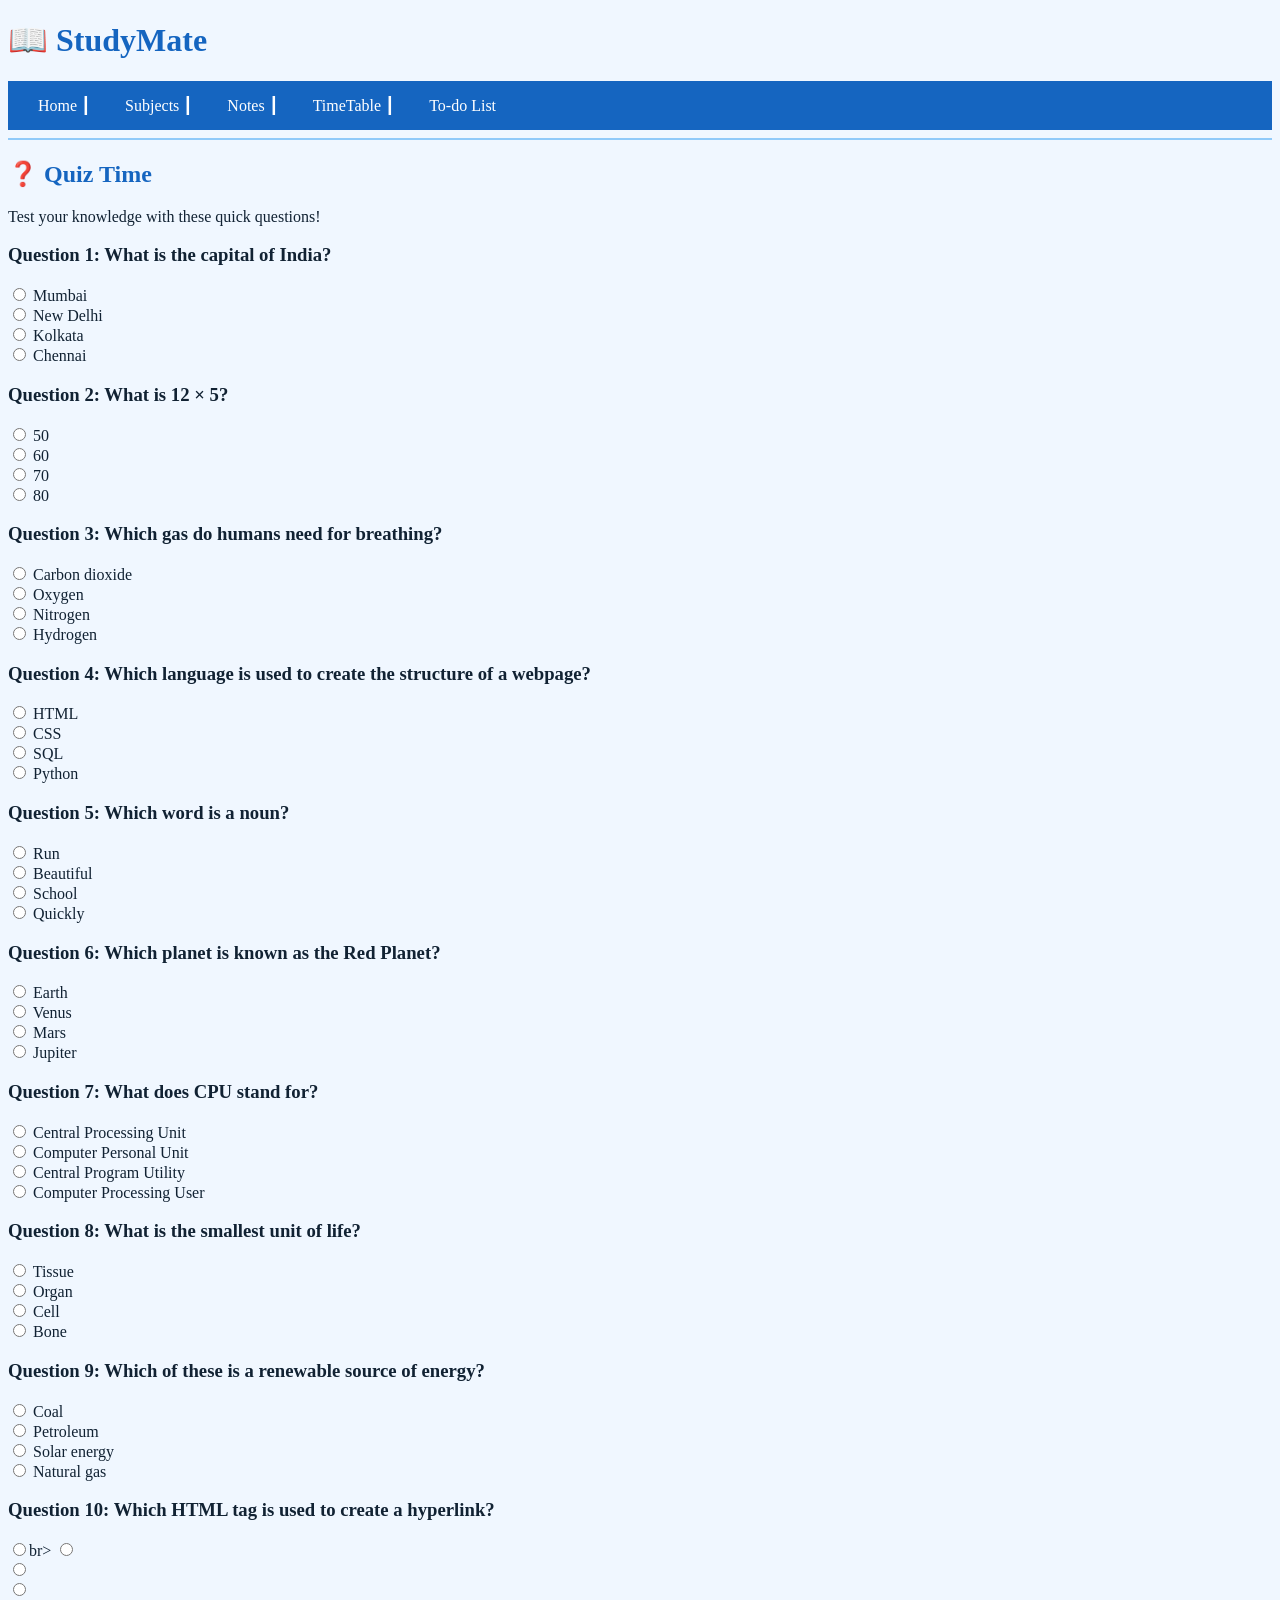
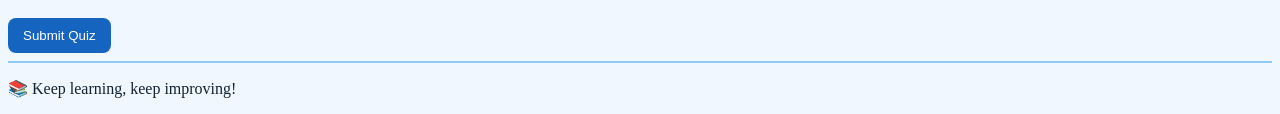
==== quiz.html @ a46ba6ed "Add files via upload" ====
<!DOCTYPE html>
<html lang="en">
<head>
    <meta charset="UTF-8">
    <meta name="viewport" content="width=device-width, initial-scale=1.0">
    <title>StudyMate Quiz</title>
    <style>
    body {
        background-color: #f0f7ff;
        color: #123;
    }

    h1, h2 {
        color: #1565c0;
    }

    nav {
        background-color: #1565c0;
        padding: 15px;
    }

    nav a {
        color: white;
        text-decoration: none;
        margin: 15px;
    }

    button {
        background-color: #1565c0;
        color: white;
        border: none;
        padding: 10px 15px;
        border-radius: 8px;
    }

    hr {
        border: 1px solid #90caf9;
    }
</style>
</head>
<body>

    <h1>📖 StudyMate</h1>

    <nav>
        <a href="index2.html">Home ┃</a>
        <a href="subjects.html">Subjects ┃</a>
        <a href="notes.html">Notes ┃</a>
        <a href="timetable1.html">TimeTable ┃</a>
        <a href="todo.html">To-do List</a>
    </nav>

    <hr>

    <h2>❓ Quiz Time</h2>
    <p>Test your knowledge with these quick questions!</p>

    <form>

        <h3>Question 1: What is the capital of India?</h3>
        <input type="radio" name="q1"> Mumbai<br>
        <input type="radio" name="q1"> New Delhi<br>
        <input type="radio" name="q1"> Kolkata<br>
        <input type="radio" name="q1"> Chennai<br>

        <h3>Question 2: What is 12 × 5?</h3>
        <input type="radio" name="q2"> 50<br>
        <input type="radio" name="q2"> 60<br>
        <input type="radio" name="q2"> 70<br>
        <input type="radio" name="q2"> 80<br>

        <h3>Question 3: Which gas do humans need for breathing?</h3>
        <input type="radio" name="q3"> Carbon dioxide<br>
        <input type="radio" name="q3"> Oxygen<br>
        <input type="radio" name="q3"> Nitrogen<br>
        <input type="radio" name="q3"> Hydrogen<br>

        <h3>Question 4: Which language is used to create the structure of a webpage?</h3>
        <input type="radio" name="q4"> HTML<br>
        <input type="radio" name="q4"> CSS<br>
        <input type="radio" name="q4"> SQL<br>
        <input type="radio" name="q4"> Python<br>

        <h3>Question 5: Which word is a noun?</h3>
        <input type="radio" name="q5"> Run<br>
        <input type="radio" name="q5"> Beautiful<br>
        <input type="radio" name="q5"> School<br>
        <input type="radio" name="q5"> Quickly<br>

        <h3>Question 6: Which planet is known as the Red Planet?</h3>
        <input type="radio" name="q6"> Earth<br>
        <input type="radio" name="q6"> Venus<br>
        <input type="radio" name="q6"> Mars<br>
        <input type="radio" name="q6"> Jupiter<br>

        <h3>Question 7: What does CPU stand for?</h3>
        <input type="radio" name="q7"> Central Processing Unit<br>
        <input type="radio" name="q7"> Computer Personal Unit<br>
        <input type="radio" name="q7"> Central Program Utility<br>
        <input type="radio" name="q7"> Computer Processing User<br>

        <h3>Question 8: What is the smallest unit of life?</h3>
        <input type="radio" name="q8"> Tissue<br>
        <input type="radio" name="q8"> Organ<br>
        <input type="radio" name="q8"> Cell<br>
        <input type="radio" name="q8"> Bone<br>

        <h3>Question 9: Which of these is a renewable source of energy?</h3>
        <input type="radio" name="q9"> Coal<br>
        <input type="radio" name="q9"> Petroleum<br>
        <input type="radio" name="q9"> Solar energy<br>
        <input type="radio" name="q9"> Natural gas<br>

        <h3>Question 10: Which HTML tag is used to create a hyperlink?</h3>
        <input type="radio" name="q10">br>
        <input type="radio" name="q10"> <br>
        <input type="radio" name="q10"> <br>
        <input type="radio" name="q10"> <br>

        <br>

        <button type="submit">Submit Quiz</button>

    </form>

    <hr>

    <p>📚 Keep learning, keep improving!</p>

</body>
</html>
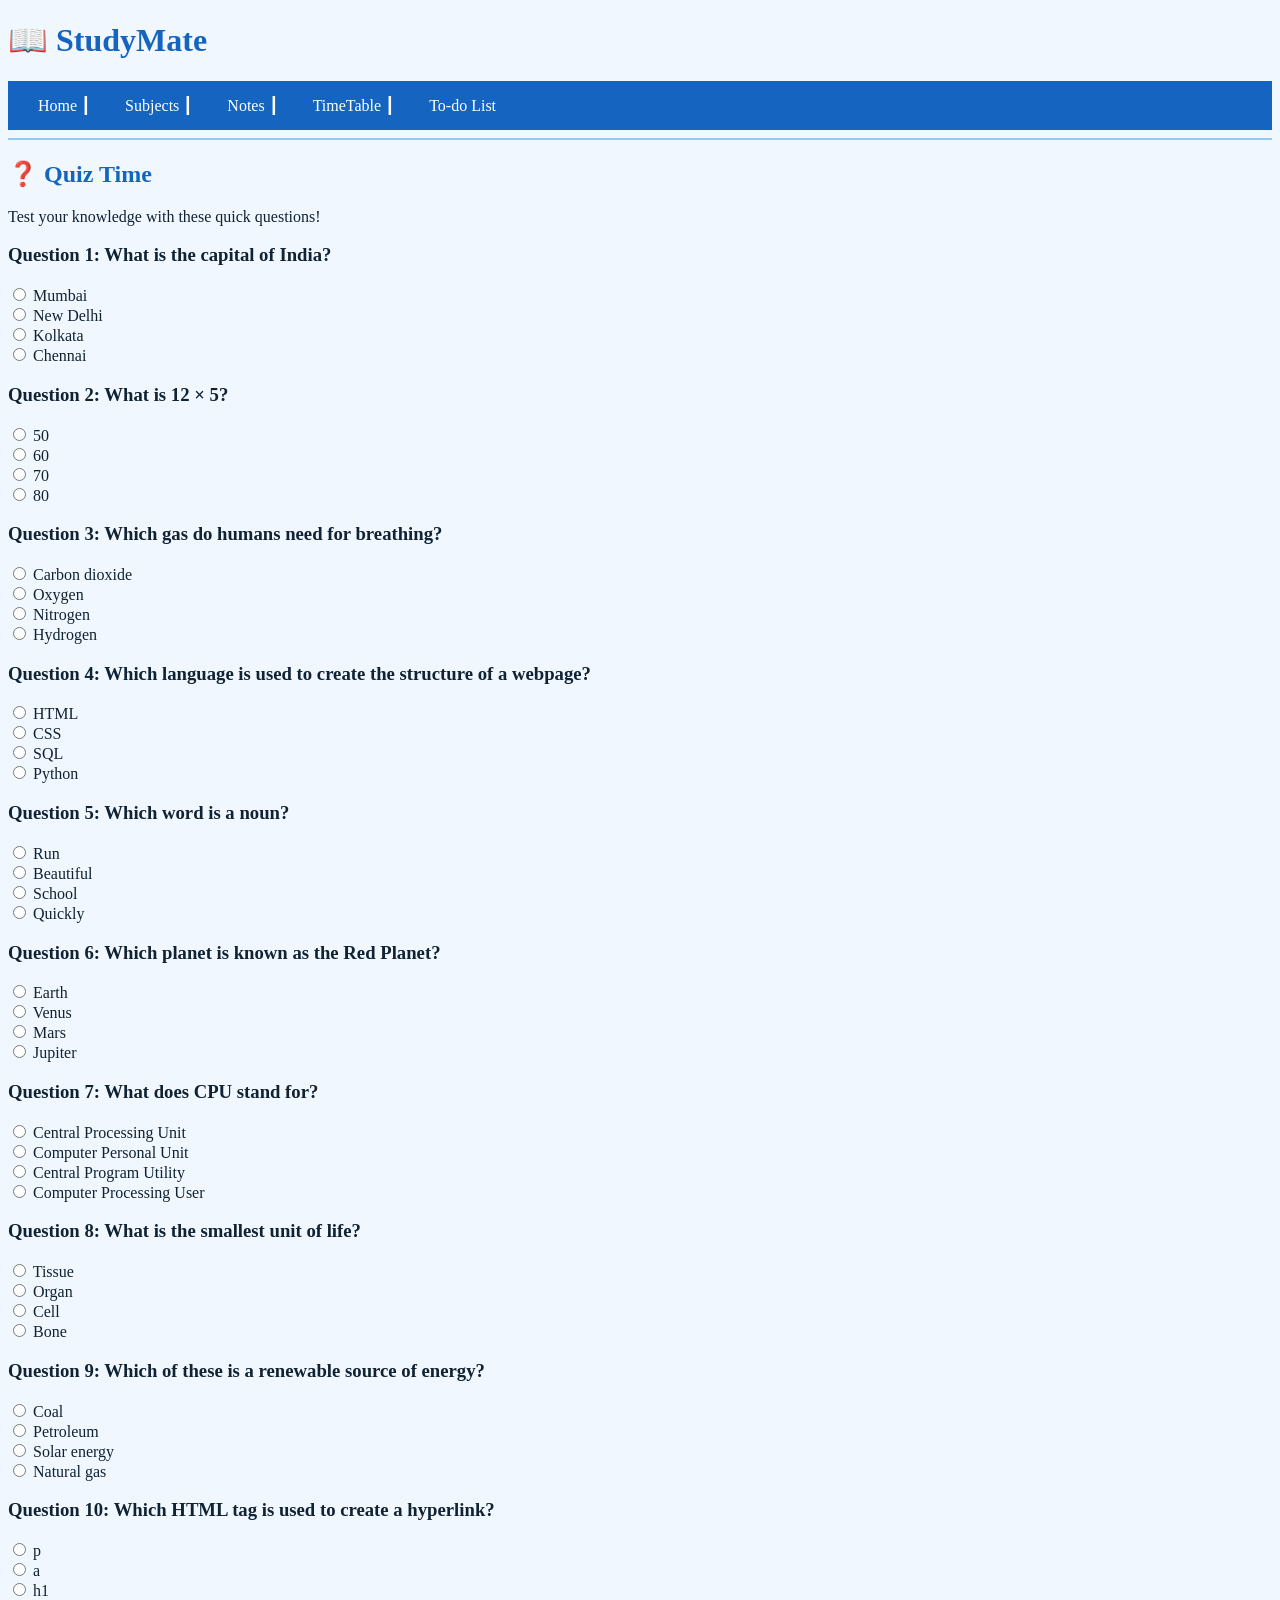
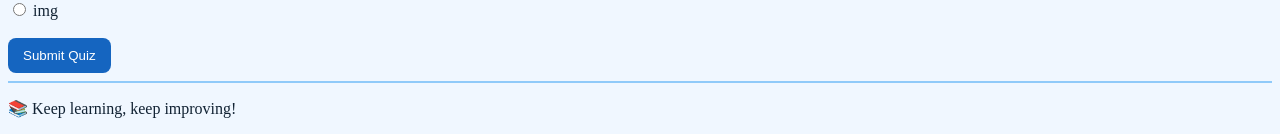
==== commit a4a98281: "Update quiz.html" ====
--- a/quiz.html
+++ b/quiz.html
@@ -112,13 +112,14 @@
         <input type="radio" name="q9"> Solar energy<br>
         <input type="radio" name="q9"> Natural gas<br>
 
-        <h3>Question 10: Which HTML tag is used to create a hyperlink?</h3>
-        <input type="radio" name="q10">br>
-        <input type="radio" name="q10"> <br>
-        <input type="radio" name="q10"> <br>
-        <input type="radio" name="q10"> <br>
+       <h3>Question 10: Which HTML tag is used to create a hyperlink?</h3>
 
-        <br>
+<input type="radio" name="q10"> p<br>
+<input type="radio" name="q10"> a<br>
+<input type="radio" name="q10"> h1<br>
+<input type="radio" name="q10"> img<br>
+
+<br>
 
         <button type="submit">Submit Quiz</button>
 
